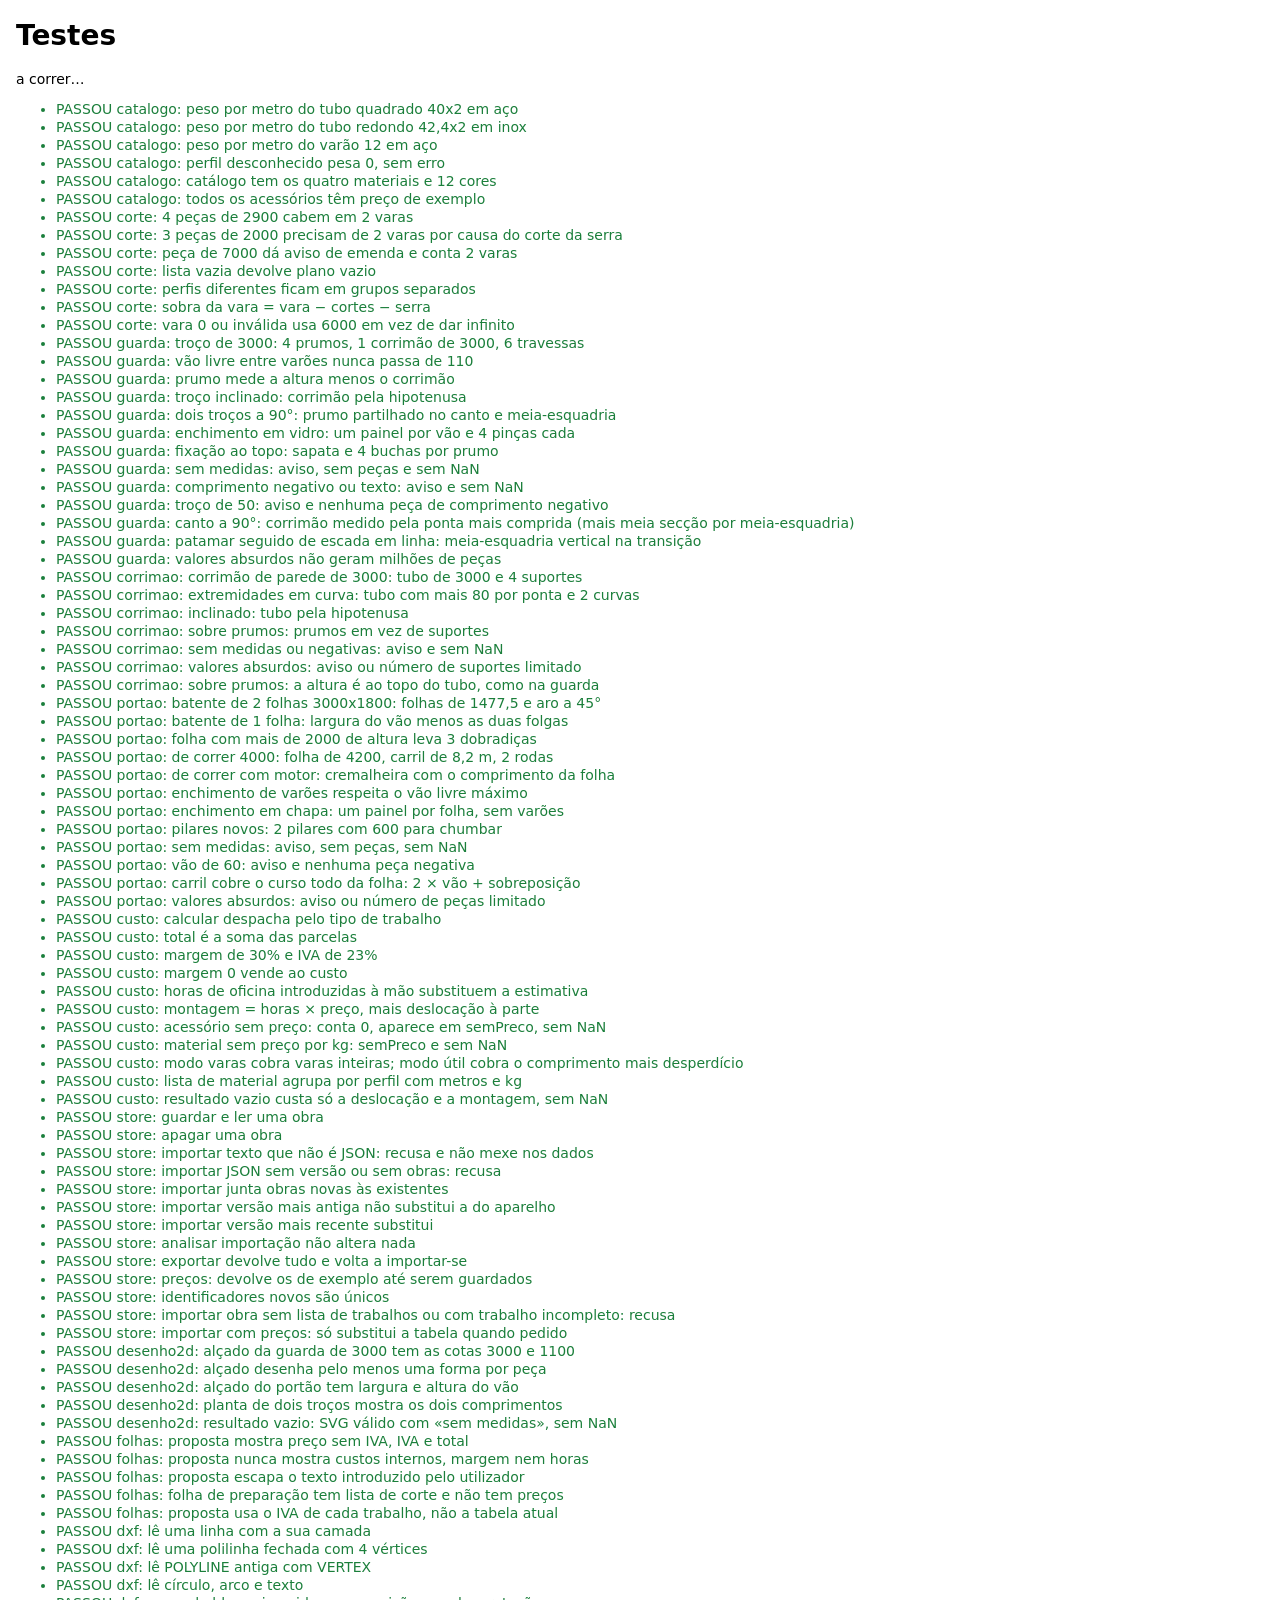
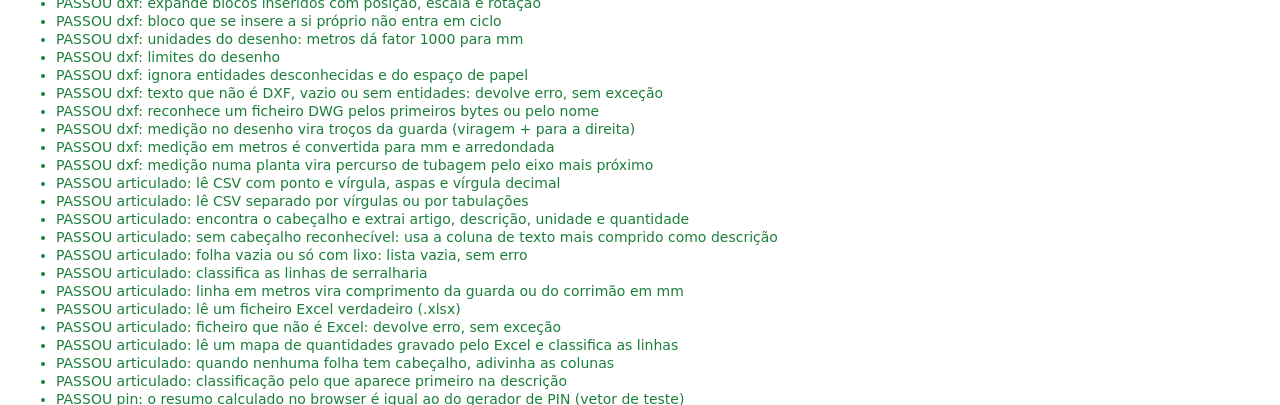
==== app/tests/index.html @ b234ca74 "Tipo novo: abrigo em quadro Base, pilares, quadro de topo com pendente, travessas, porta com folha, " ====
<!doctype html>
<html lang="pt-PT">
<head>
<meta charset="utf-8">
<title>Testes — NC Serralharia</title>
<script type="importmap">{ "imports": { "three": "../vendor/three.module.min.js" } }</script>
<style>body{font:14px system-ui;margin:16px} .f{color:#b00020} .p{color:#1b7f3b} li{margin:2px 0}</style>
</head>
<body>
<h1>Testes</h1>
<p id="resumo">a correr…</p>
<ul id="lista"></ul>
<script type="module">
import { testes } from './t.js';
const ficheiros = ['catalogo', 'corte', 'guarda', 'corrimao', 'portao', 'custo', 'store', 'desenho2d', 'folhas', 'dxf', 'articulado', 'pin', 'tubagem', 'robustez', 'fotos', 'preparacao', 'xlsx', 'telheiro', 'almofadas', 'grade', 'escada', 'gradeamento', 'abrigo'];
const lista = document.getElementById('lista');
let passou = 0, falhou = 0;
function linha(okk, txt) {
  const li = document.createElement('li'); li.className = okk ? 'p' : 'f';
  li.textContent = (okk ? 'PASSOU ' : 'FALHOU ') + txt; lista.append(li);
  okk ? passou++ : falhou++;
}
for (const f of ficheiros) {
  const antes = testes.length;
  try { await import(`./${f}.test.js`); }
  catch (e) { linha(false, `${f}: não carregou — ${e.message}`); continue; }
  for (const t of testes.slice(antes)) {
    try { await t.fn(); linha(true, `${f}: ${t.nome}`); }
    catch (e) { linha(false, `${f}: ${t.nome} — ${e.message}`); }
  }
}
document.getElementById('resumo').textContent = `${passou} passaram, ${falhou} falharam`;
</script>
</body>
</html>
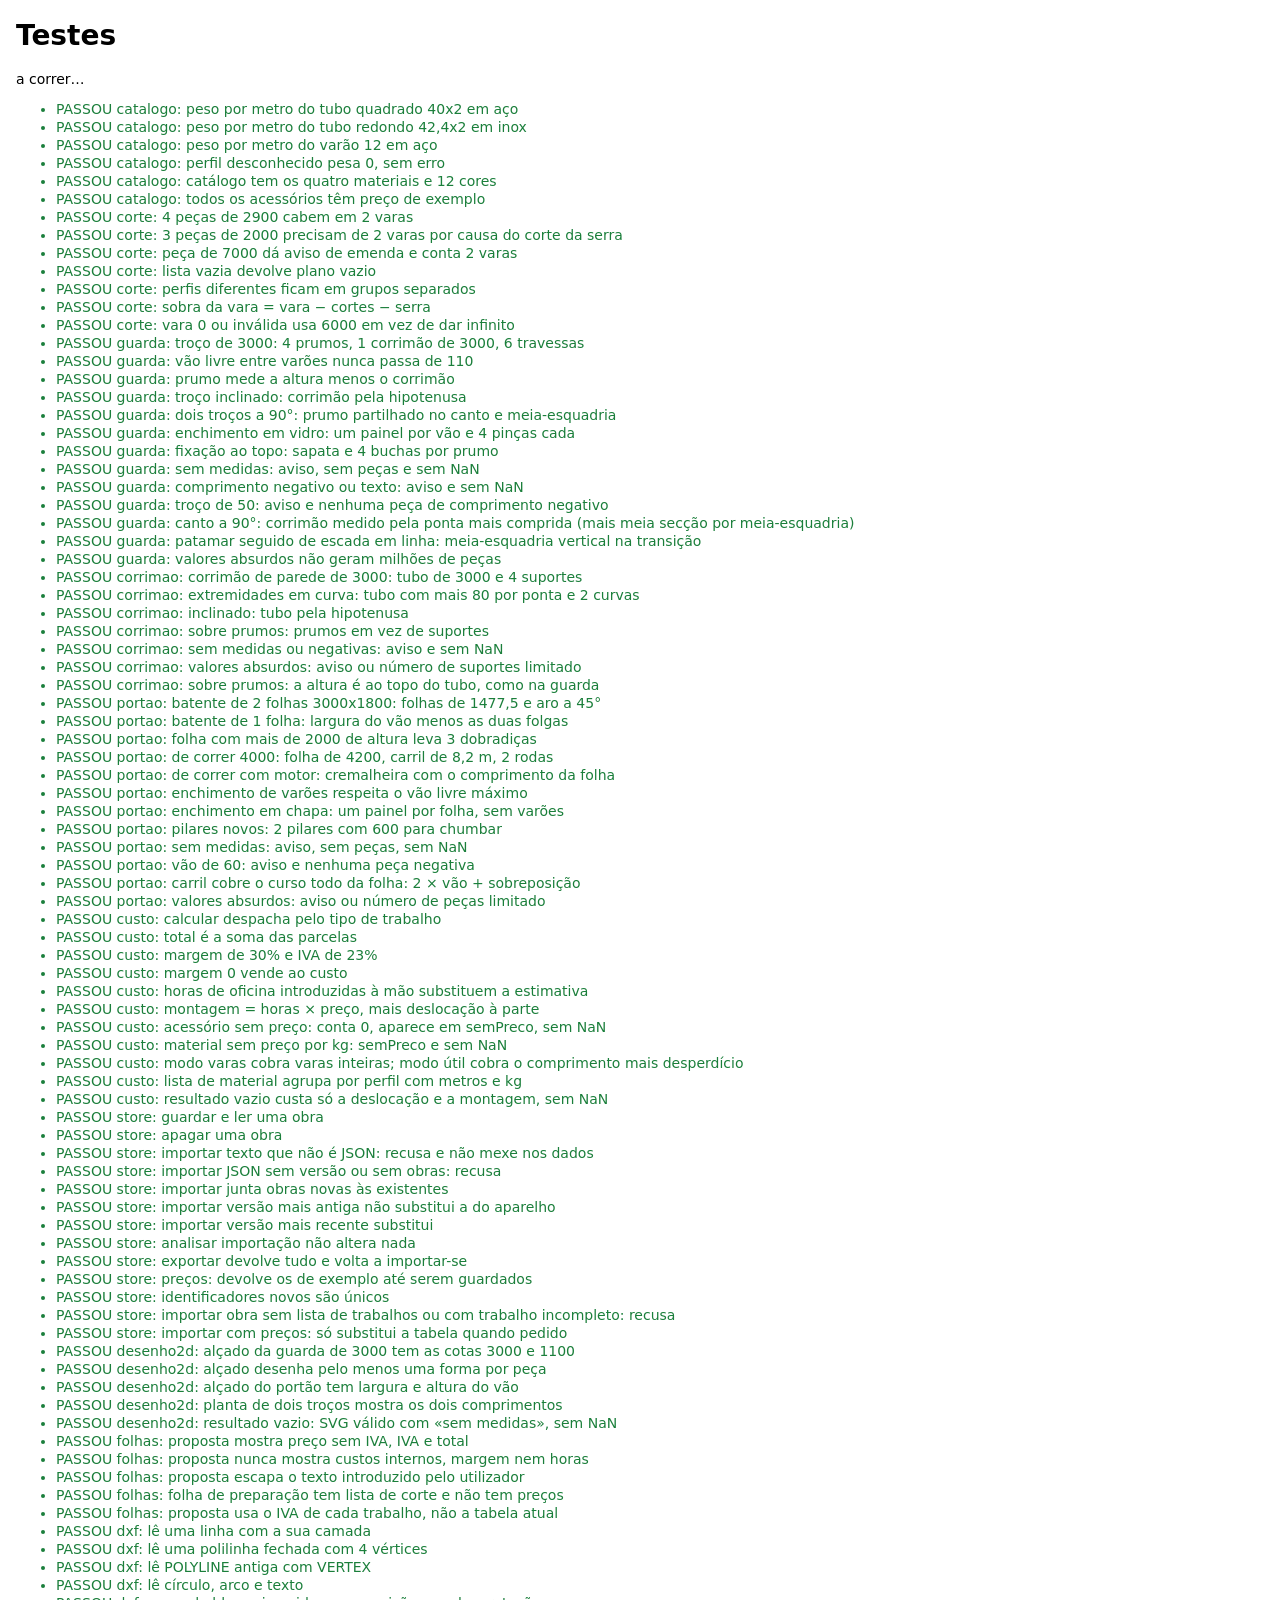
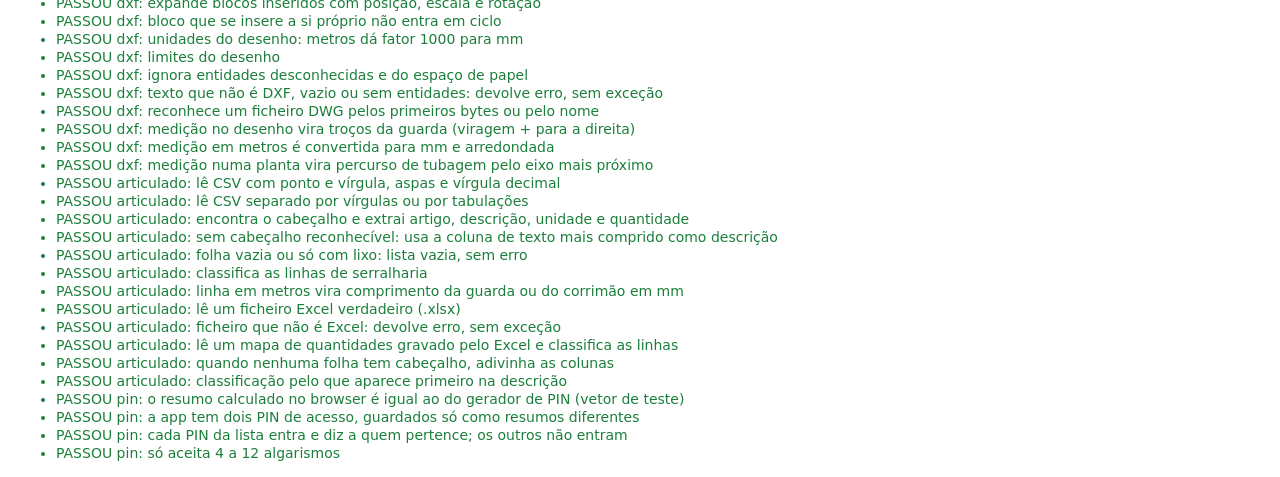
==== commit 1edce9f6: "Guarda de barras em rasgo com grout, quadro resumo e sequência de fabrico - Tipo novo: guarda de bar" ====
--- a/app/tests/index.html
+++ b/app/tests/index.html
@@ -12,7 +12,7 @@
 <ul id="lista"></ul>
 <script type="module">
 import { testes } from './t.js';
-const ficheiros = ['catalogo', 'corte', 'guarda', 'corrimao', 'portao', 'custo', 'store', 'desenho2d', 'folhas', 'dxf', 'articulado', 'pin', 'tubagem', 'robustez', 'fotos', 'preparacao', 'xlsx', 'telheiro', 'almofadas', 'grade', 'escada', 'gradeamento', 'abrigo'];
+const ficheiros = ['catalogo', 'corte', 'guarda', 'corrimao', 'portao', 'custo', 'store', 'desenho2d', 'folhas', 'dxf', 'articulado', 'pin', 'tubagem', 'robustez', 'fotos', 'preparacao', 'xlsx', 'telheiro', 'almofadas', 'grade', 'escada', 'gradeamento', 'abrigo', 'guardamuro'];
 const lista = document.getElementById('lista');
 let passou = 0, falhou = 0;
 function linha(okk, txt) {
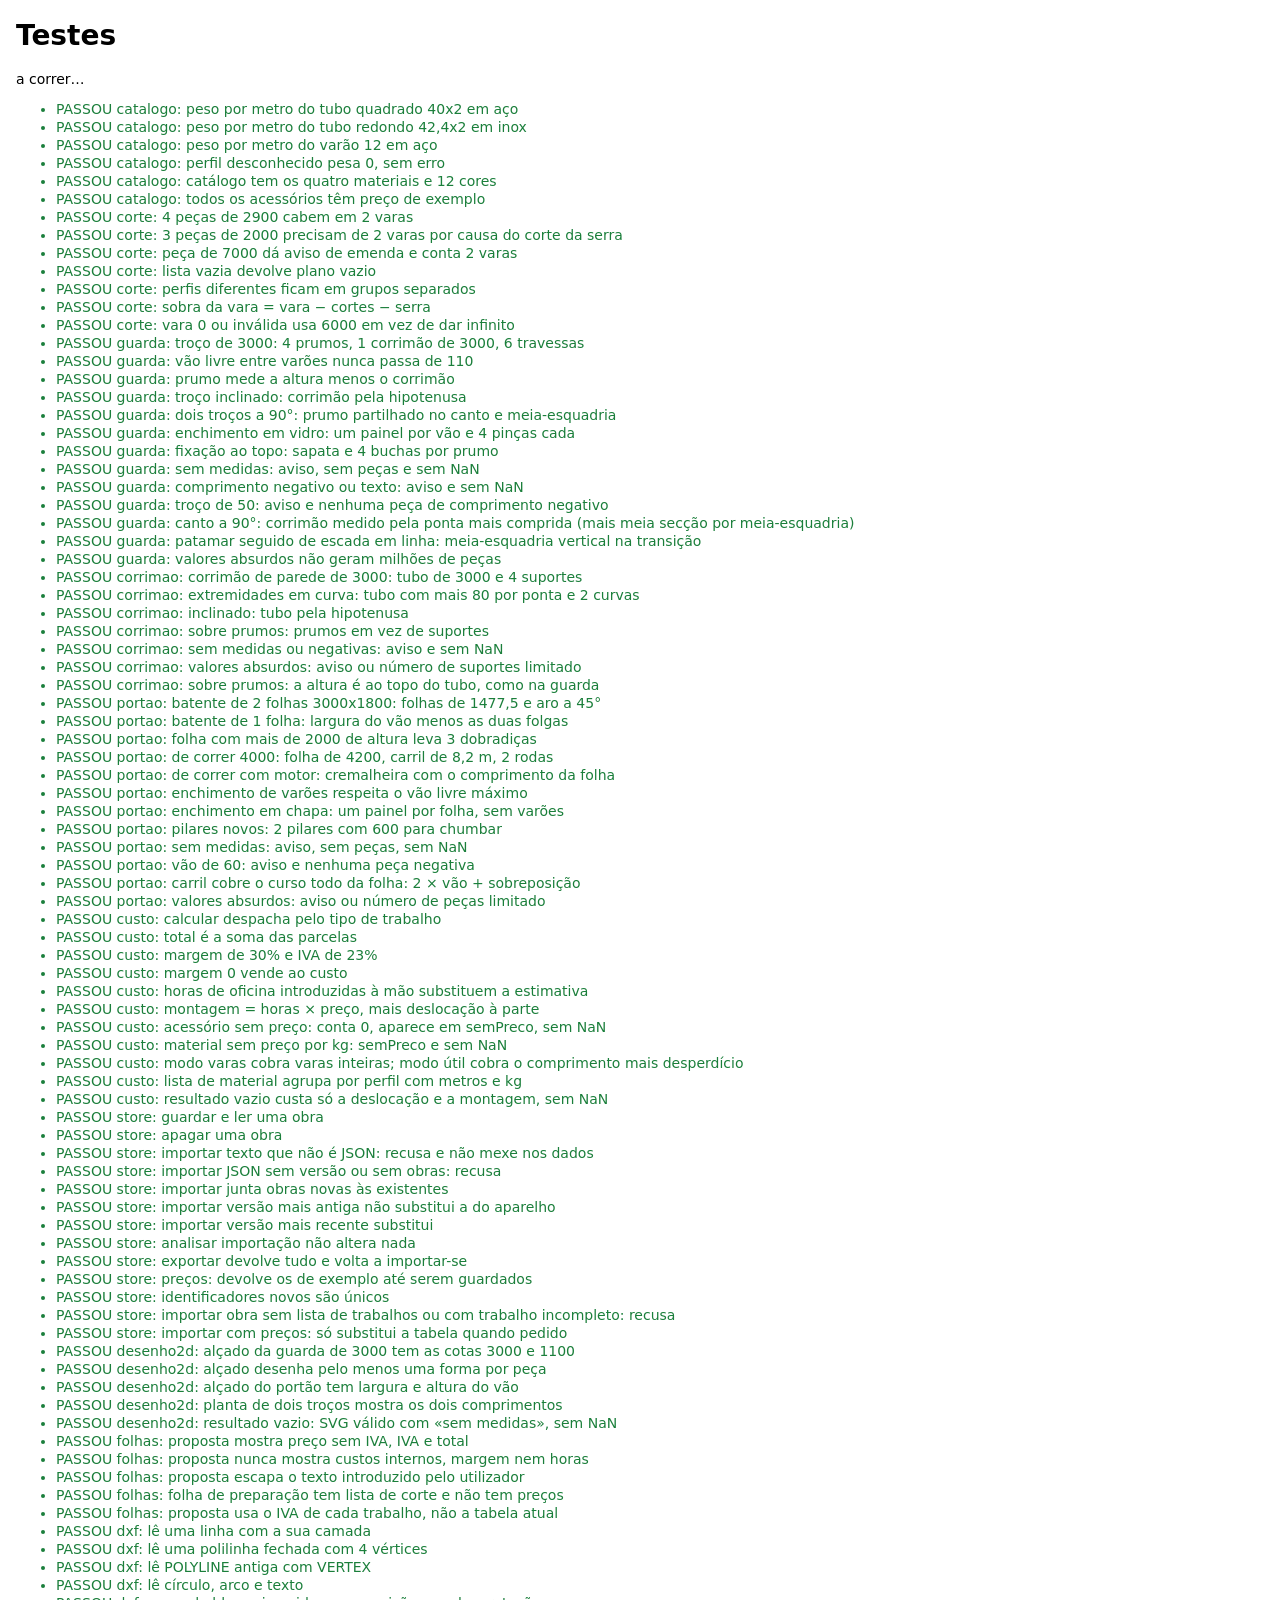
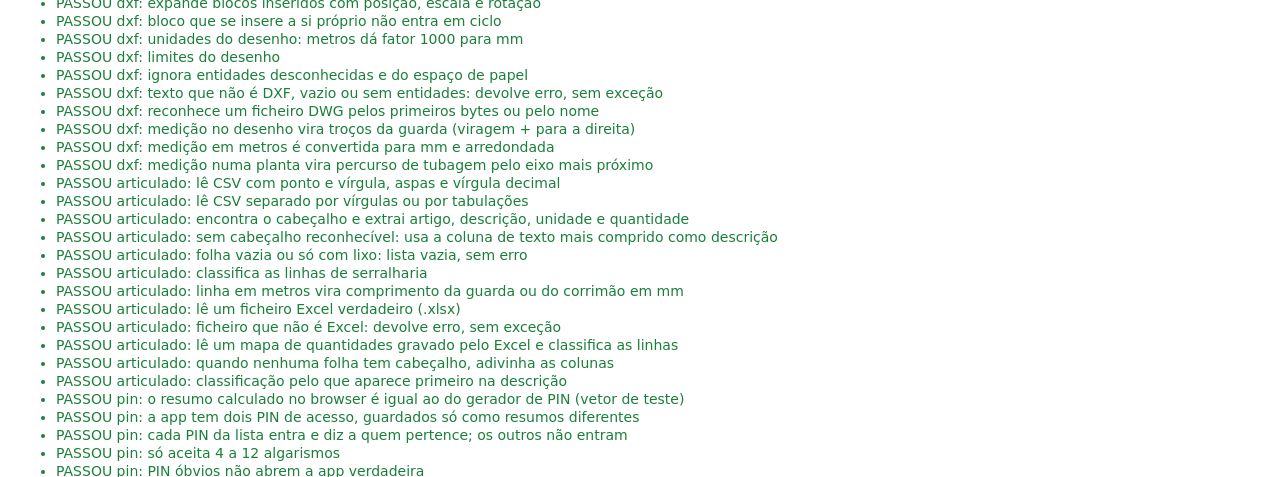
==== commit ffe3df33: "Verificação simples de estrutura (pré-dimensionamento) Flexão e flecha de prumos e barras de guarda," ====
--- a/app/tests/index.html
+++ b/app/tests/index.html
@@ -12,7 +12,7 @@
 <ul id="lista"></ul>
 <script type="module">
 import { testes } from './t.js';
-const ficheiros = ['catalogo', 'corte', 'guarda', 'corrimao', 'portao', 'custo', 'store', 'desenho2d', 'folhas', 'dxf', 'articulado', 'pin', 'tubagem', 'robustez', 'fotos', 'preparacao', 'xlsx', 'telheiro', 'almofadas', 'grade', 'escada', 'gradeamento', 'abrigo', 'guardamuro'];
+const ficheiros = ['catalogo', 'corte', 'guarda', 'corrimao', 'portao', 'custo', 'store', 'desenho2d', 'folhas', 'dxf', 'articulado', 'pin', 'tubagem', 'robustez', 'fotos', 'preparacao', 'xlsx', 'telheiro', 'almofadas', 'grade', 'escada', 'gradeamento', 'abrigo', 'guardamuro', 'escada2', 'claude', 'verificacao'];
 const lista = document.getElementById('lista');
 let passou = 0, falhou = 0;
 function linha(okk, txt) {
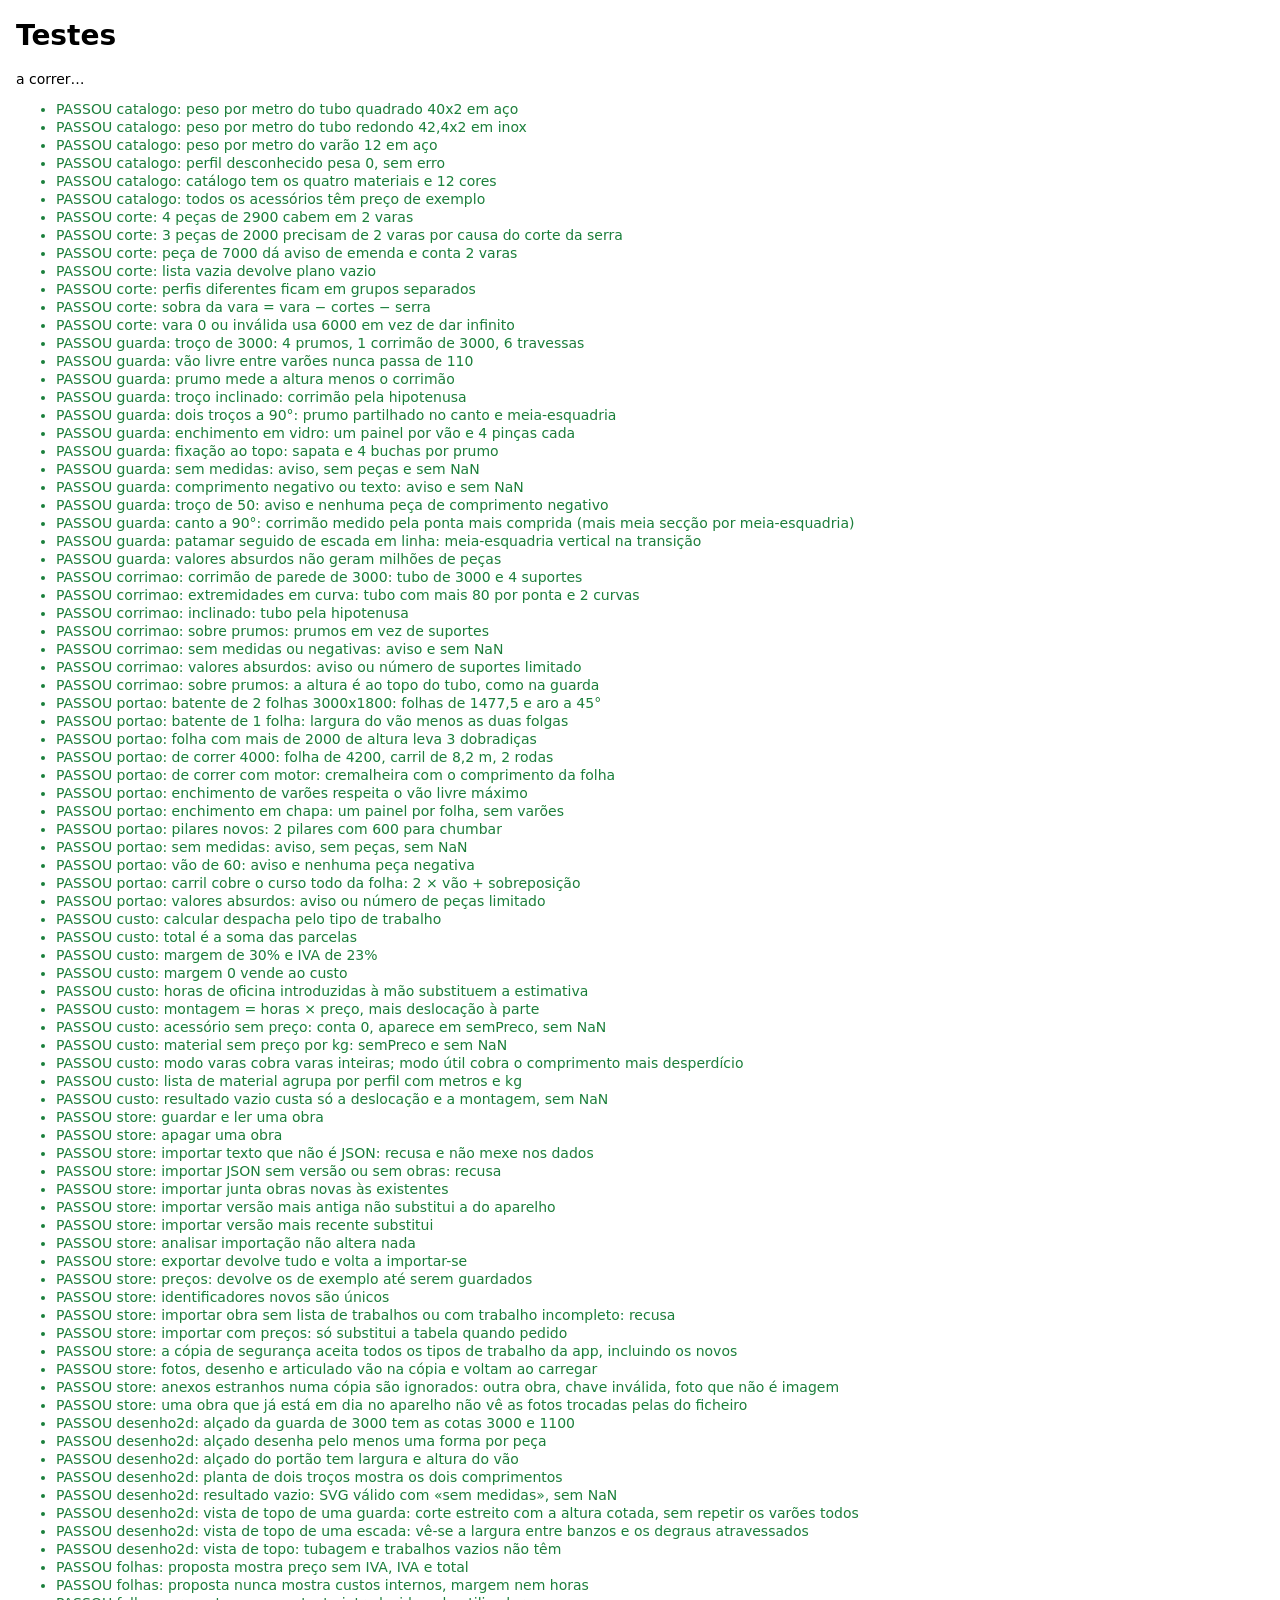
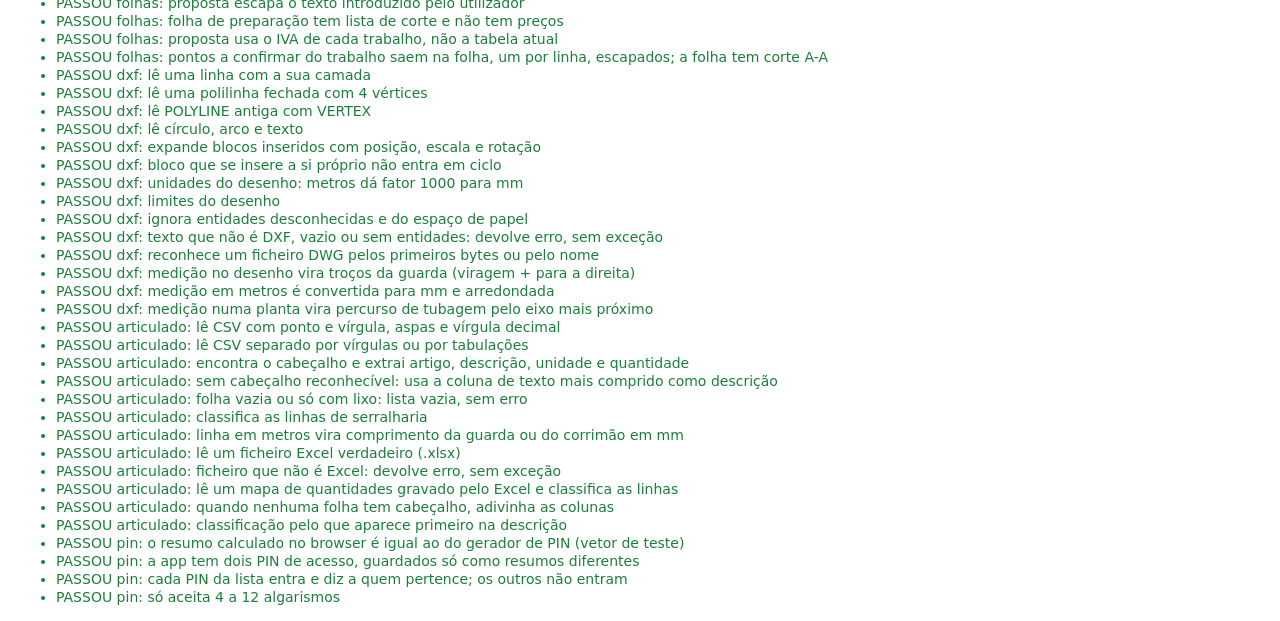
==== commit 2847036f: "Comparar soluções com preço para as mesmas medidas Variantes de enchimento, cobertura, degraus e mat" ====
--- a/app/tests/index.html
+++ b/app/tests/index.html
@@ -12,7 +12,7 @@
 <ul id="lista"></ul>
 <script type="module">
 import { testes } from './t.js';
-const ficheiros = ['catalogo', 'corte', 'guarda', 'corrimao', 'portao', 'custo', 'store', 'desenho2d', 'folhas', 'dxf', 'articulado', 'pin', 'tubagem', 'robustez', 'fotos', 'preparacao', 'xlsx', 'telheiro', 'almofadas', 'grade', 'escada', 'gradeamento', 'abrigo', 'guardamuro', 'escada2', 'claude', 'verificacao'];
+const ficheiros = ['catalogo', 'corte', 'guarda', 'corrimao', 'portao', 'custo', 'store', 'desenho2d', 'folhas', 'dxf', 'articulado', 'pin', 'tubagem', 'robustez', 'fotos', 'preparacao', 'xlsx', 'telheiro', 'almofadas', 'grade', 'escada', 'gradeamento', 'abrigo', 'guardamuro', 'escada2', 'claude', 'verificacao', 'solucoes'];
 const lista = document.getElementById('lista');
 let passou = 0, falhou = 0;
 function linha(okk, txt) {
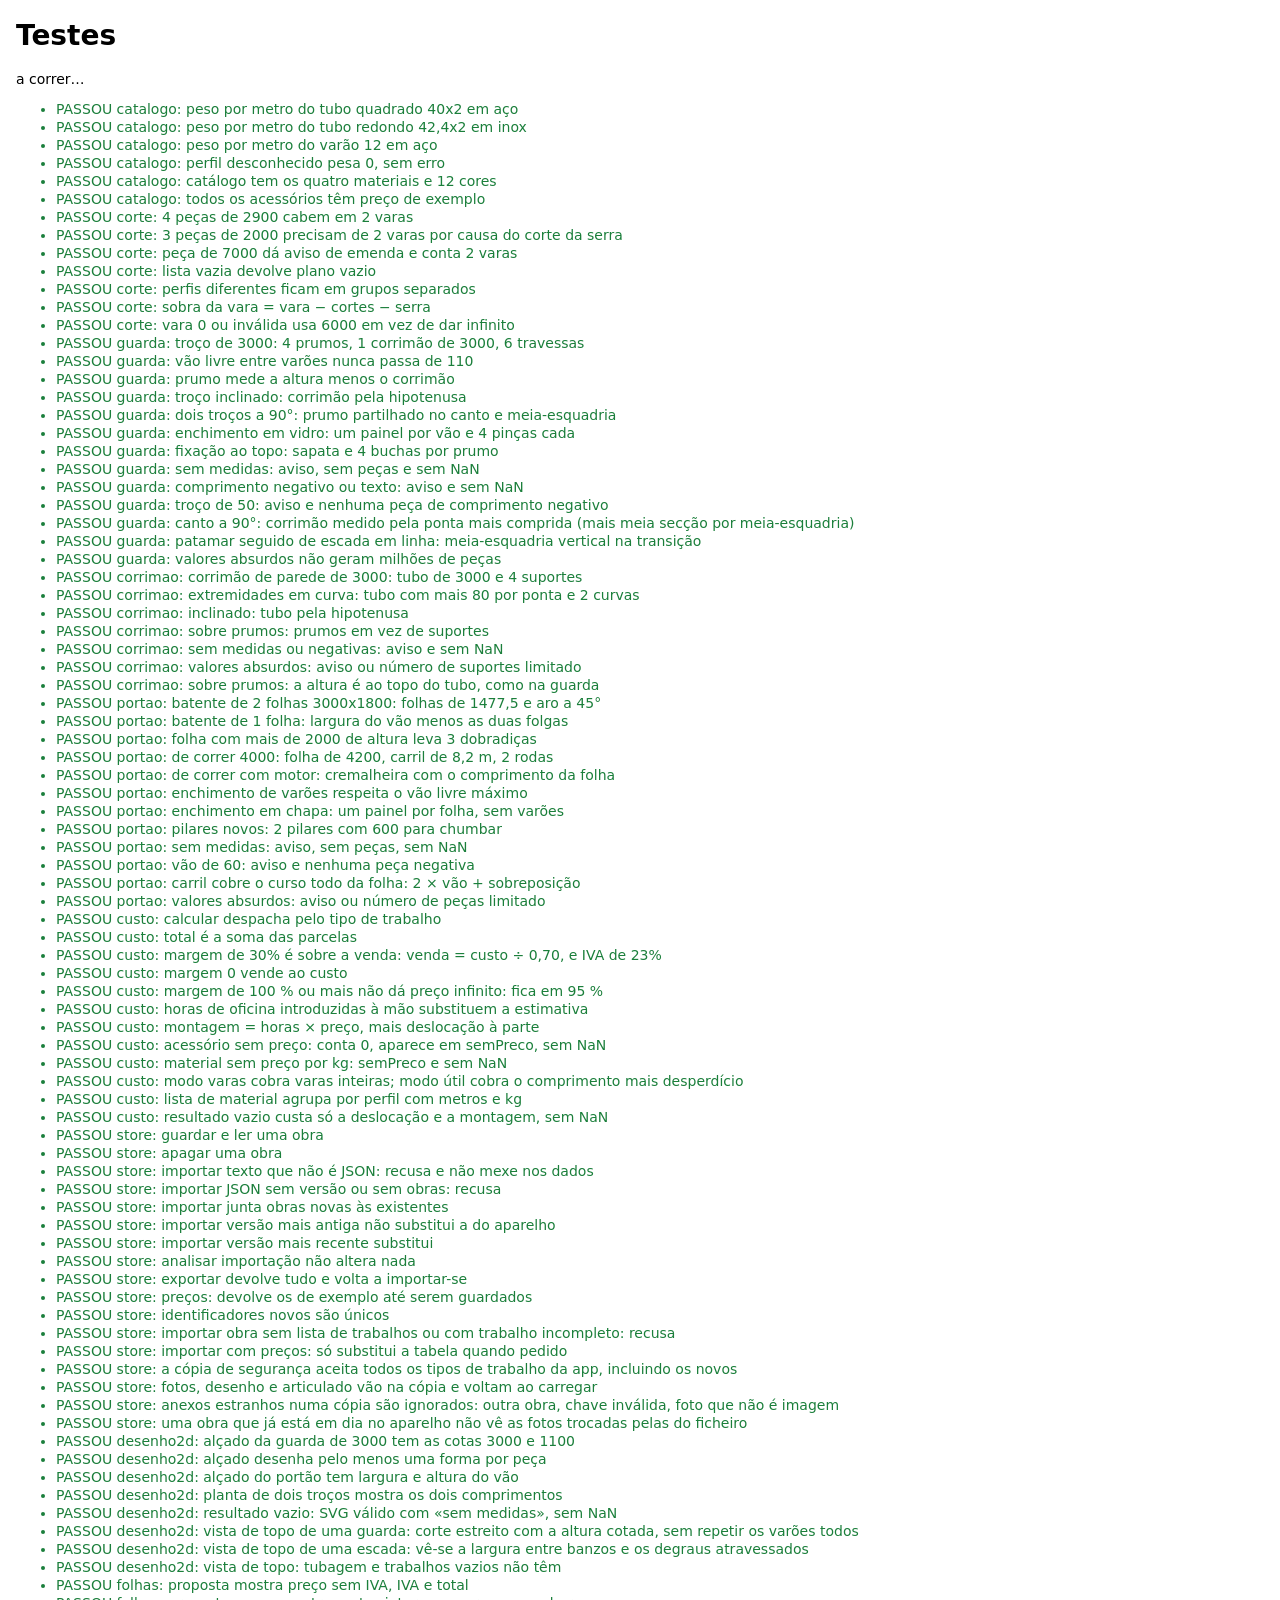
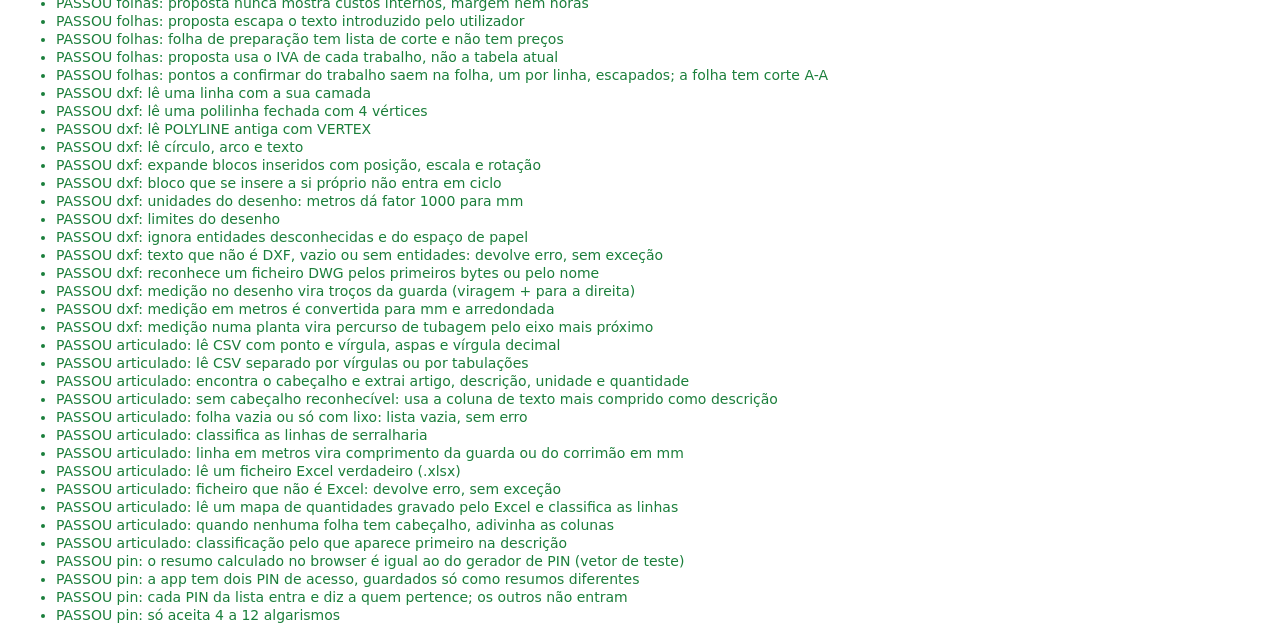
==== commit d35d408c: "Tubagem flangeada, trabalho livre, afastamentos, tipos de material e desenho para o cliente - Tubage" ====
--- a/app/tests/index.html
+++ b/app/tests/index.html
@@ -12,7 +12,7 @@
 <ul id="lista"></ul>
 <script type="module">
 import { testes } from './t.js';
-const ficheiros = ['catalogo', 'corte', 'guarda', 'corrimao', 'portao', 'custo', 'store', 'desenho2d', 'folhas', 'dxf', 'articulado', 'pin', 'tubagem', 'robustez', 'fotos', 'preparacao', 'xlsx', 'telheiro', 'almofadas', 'grade', 'escada', 'gradeamento', 'abrigo', 'guardamuro', 'escada2', 'claude', 'verificacao', 'solucoes'];
+const ficheiros = ['catalogo', 'corte', 'guarda', 'corrimao', 'portao', 'custo', 'store', 'desenho2d', 'folhas', 'dxf', 'articulado', 'pin', 'tubagem', 'robustez', 'fotos', 'preparacao', 'xlsx', 'telheiro', 'almofadas', 'grade', 'escada', 'gradeamento', 'abrigo', 'guardamuro', 'escada2', 'claude', 'verificacao', 'solucoes', 'livre', 'flangeada', 'afastamento', 'perfis', 'cliente', 'pergunta'];
 const lista = document.getElementById('lista');
 let passou = 0, falhou = 0;
 function linha(okk, txt) {
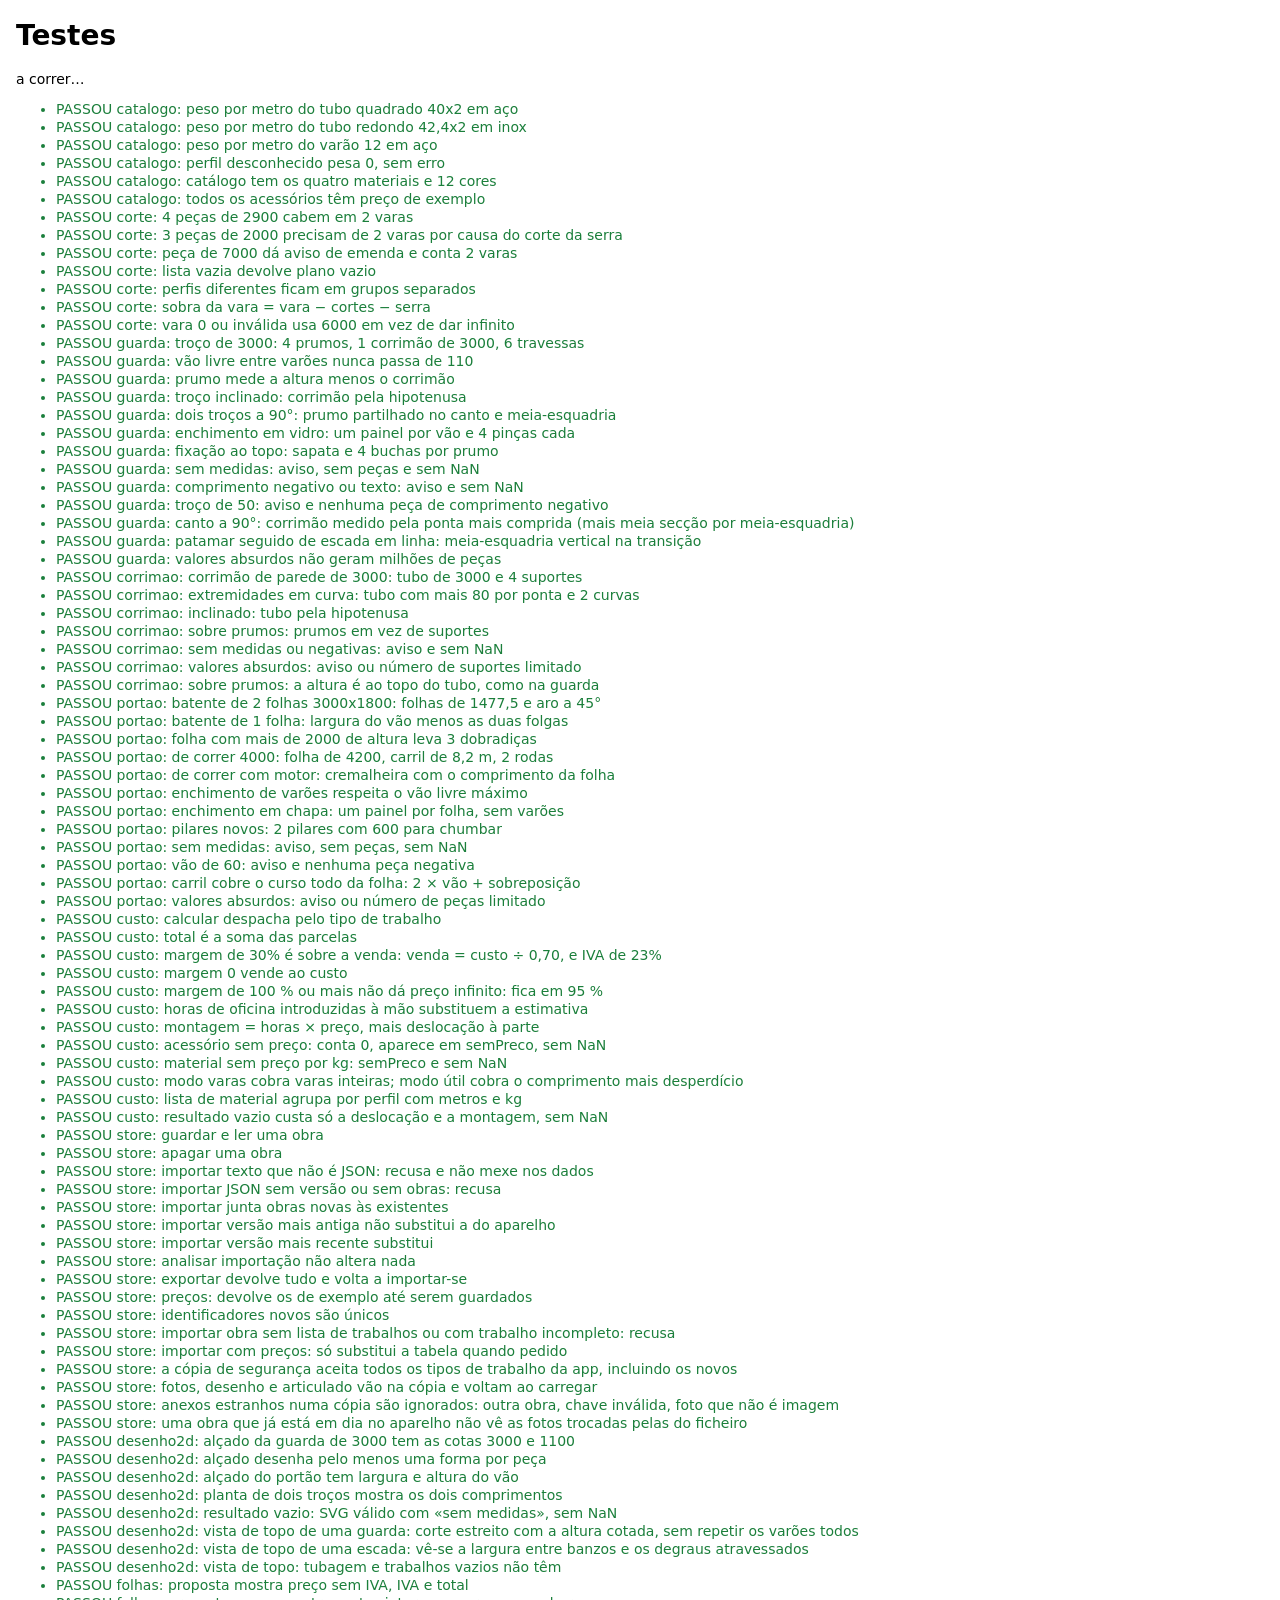
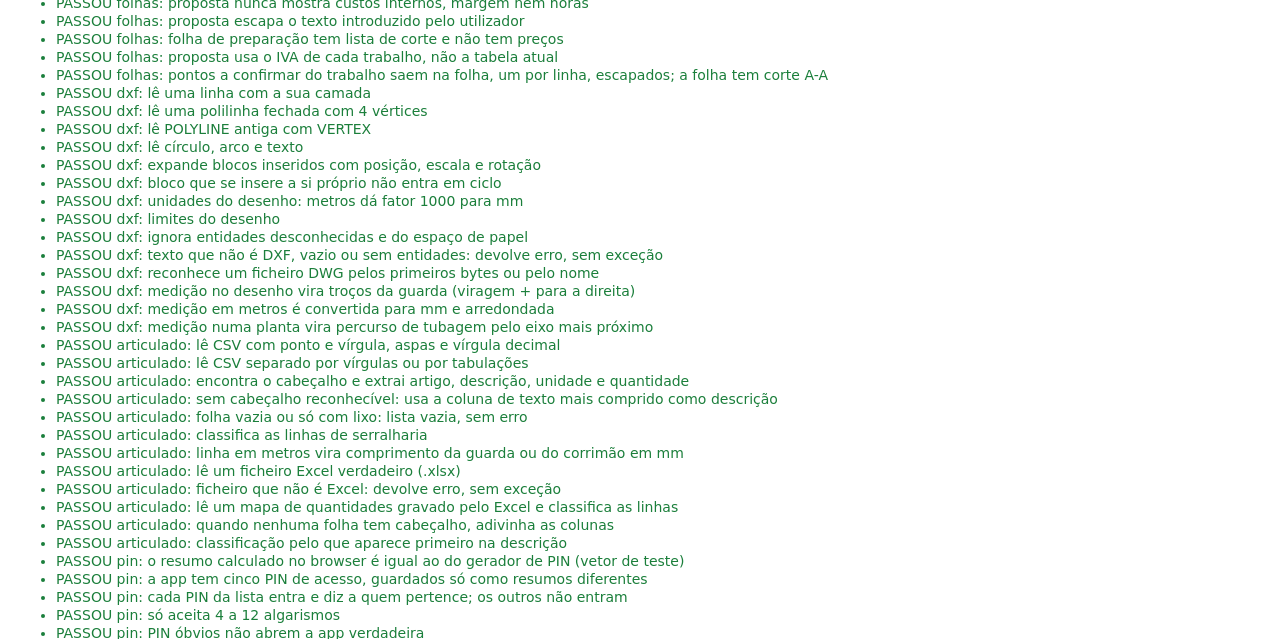
==== commit cd6ae74a: "PIN para o Brian, o Duarte e o Tiago, e registo de quem fez cada trabalho - Três PIN novos (só os re" ====
--- a/app/tests/index.html
+++ b/app/tests/index.html
@@ -12,7 +12,7 @@
 <ul id="lista"></ul>
 <script type="module">
 import { testes } from './t.js';
-const ficheiros = ['catalogo', 'corte', 'guarda', 'corrimao', 'portao', 'custo', 'store', 'desenho2d', 'folhas', 'dxf', 'articulado', 'pin', 'tubagem', 'robustez', 'fotos', 'preparacao', 'xlsx', 'telheiro', 'almofadas', 'grade', 'escada', 'gradeamento', 'abrigo', 'guardamuro', 'escada2', 'claude', 'verificacao', 'solucoes', 'livre', 'flangeada', 'afastamento', 'perfis', 'cliente', 'pergunta'];
+const ficheiros = ['catalogo', 'corte', 'guarda', 'corrimao', 'portao', 'custo', 'store', 'desenho2d', 'folhas', 'dxf', 'articulado', 'pin', 'tubagem', 'robustez', 'fotos', 'preparacao', 'xlsx', 'telheiro', 'almofadas', 'grade', 'escada', 'gradeamento', 'abrigo', 'guardamuro', 'escada2', 'claude', 'verificacao', 'solucoes', 'livre', 'flangeada', 'afastamento', 'perfis', 'cliente', 'pergunta', 'quem'];
 const lista = document.getElementById('lista');
 let passou = 0, falhou = 0;
 function linha(okk, txt) {
